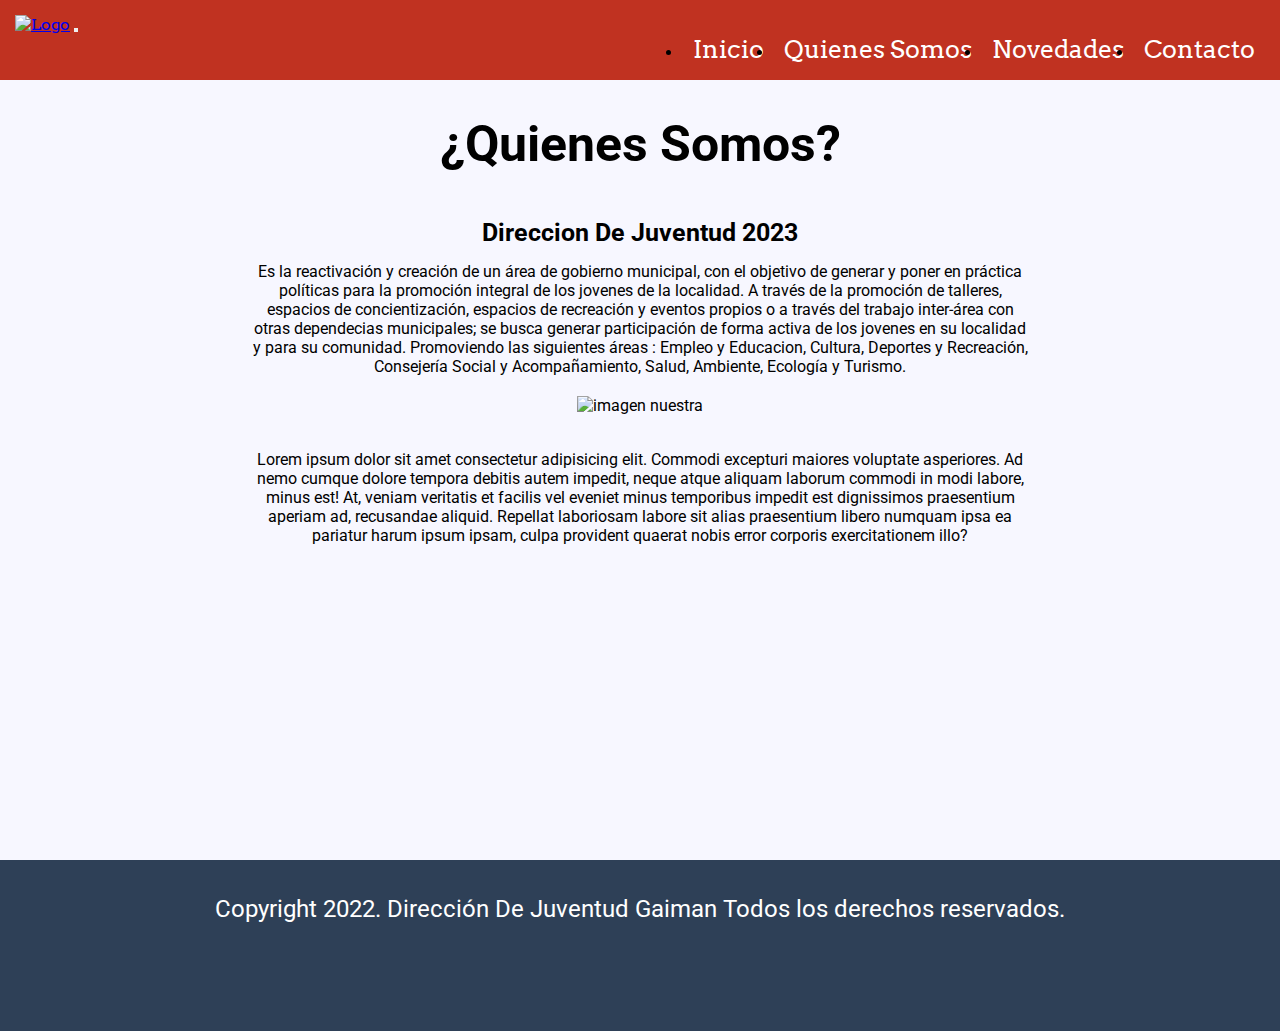
==== quienesSomos.html @ 2bd6c7e0 "Agregue las paginas con su contenido, sass y tambien algunas cosas de bootstrap" ====
<!DOCTYPE html>
<html lang="en">

<head>
    <meta charset="UTF-8">
    <meta http-equiv="X-UA-Compatible" content="IE=edge">
    <meta name="viewport" content="width=device-width, initial-scale=1.0">
    <script src="https://kit.fontawesome.com/2ff08557b7.js" crossorigin="anonymous"></script>
    <link href="https://cdn.jsdelivr.net/npm/bootstrap@5.2.2/dist/css/bootstrap.min.css" rel="stylesheet"
        integrity="sha384-Zenh87qX5JnK2Jl0vWa8Ck2rdkQ2Bzep5IDxbcnCeuOxjzrPF/et3URy9Bv1WTRi" crossorigin="anonymous">
    <link rel="stylesheet" href="./css/estilo.css">
    <title>Quienes Somos | Juventud Gaiman</title>
</head>

<body>
    <header>
        <nav class="navbar navbar-expand-lg ">
            <div class="container-fluid">
                <a href="./index.html"></a>

                <a class="navbar-brand" href="./index.html"> <img src="https://dummyimage.com/100x100/000/fff"
                        alt="Logo"></a>
                <button class="navbar-toggler" type="button" data-bs-toggle="collapse"
                    data-bs-target="#navbarSupportedContent" aria-controls="navbarSupportedContent"
                    aria-expanded="false" aria-label="Toggle navigation">
                    <span class="navbar-toggler-icon"></span>
                </button>
                <div class="collapse navbar-collapse" id="navbarSupportedContent">
                    <ul class="navbar-nav">
                        <li class="nav-item">
                            <a href="./index.html">Inicio</a>
                        </li>
                        <li class="nav-item">
                            <a href="./quienesSomos.html">Quienes Somos</a>
                        </li>
                        <li class="nav-item">
                            <a href="./novedades.html">Novedades</a>
                        </li>
                        <li class="nav-item">
                            <a href="./contacto.html">Contacto</a>
                        </li>
                    </ul>
                </div>
            </div>
        </nav>
    </header>
    <main class="main-quienesSomos">
        <div class="contenedorQuienesSomos">
            <div class="textoPrincipal">
                <h1 class="tituloPrincipal">¿Quienes Somos?</h1>
            </div>

            <div class="contenidoQuienesSomos">
                <h2>Direccion De Juventud 2023</h2>
                <p>Es la reactivación y creación de un área de gobierno municipal, con el objetivo
                    de generar y poner en práctica políticas para la promoción integral de los jovenes de la
                    localidad.

                    A través de la promoción de talleres, espacios de concientización, espacios de recreación y eventos
                    propios o a través del trabajo inter-área con otras dependecias municipales; se busca generar
                    participación de forma activa de los jovenes en su localidad y para su comunidad.
                    Promoviendo las siguientes áreas : Empleo y Educacion, Cultura, Deportes y Recreación,
                    Consejería Social y Acompañamiento, Salud, Ambiente, Ecología y Turismo.
                </p>
                <div class="contenidoImagen">
                    <img src="https://dummyimage.com/300x300/000/fff" alt="imagen nuestra">
                </div>

                <p>Lorem ipsum dolor sit amet consectetur adipisicing elit. Commodi excepturi maiores voluptate
                    asperiores. Ad nemo cumque dolore tempora debitis autem impedit, neque atque aliquam laborum commodi
                    in modi labore, minus est! At, veniam veritatis et facilis vel eveniet minus temporibus impedit est
                    dignissimos praesentium aperiam ad, recusandae aliquid. Repellat laboriosam labore sit alias
                    praesentium libero numquam ipsa ea pariatur harum ipsum ipsam, culpa provident quaerat nobis error
                    corporis exercitationem illo?</p>
            </div>

        </div>


    </main>

    <!-- Poner imagenes de las redes sociales -->
    <footer>
        <p>Copyright 2022. Dirección De Juventud Gaiman Todos los derechos reservados.</p>
        <nav>
            <ul>
                <li><a href="https://www.instagram.com/juventudgaiman2022/?hl=es"><i
                            class="fa-brands fa-instagram"></i></a></li>
                <li><a href="#"><i class="fa-brands fa-twitter"></i></a></li>
                <li><a href="#"><i class="fa-brands fa-facebook"></i></a></li>
            </ul>
        </nav>
    </footer>
    <script src="https://cdn.jsdelivr.net/npm/bootstrap@5.2.2/dist/js/bootstrap.bundle.min.js"
        integrity="sha384-OERcA2EqjJCMA+/3y+gxIOqMEjwtxJY7qPCqsdltbNJuaOe923+mo//f6V8Qbsw3"
        crossorigin="anonymous"></script>
</body>

</html>
---- css/estilo.css ----
@import url("https://fonts.googleapis.com/css2?family=Roboto:wght@400;500&display=swap");
@import url("https://fonts.googleapis.com/css2?family=Arvo:wght@400;700&display=swap");
* {
  margin: 0;
  padding: 0;
  box-sizing: border-box; }

body {
  font-family: 'Roboto', sans-serif;
  background-color: #F7F7FF; }

main {
  min-height: 85vh; }

main .textoPrincipal h1 {
  text-align: center;
  font-size: 50px;
  margin: 35px 0px;
  font-weight: bold; }

header {
  font-family: 'Arvo', serif;
  background-color: #C03221;
  position: sticky;
  top: 0;
  left: 0;
  z-index: 5;
  max-width: 100%;
  padding: 15px; }
  header .navbar-collapse {
    list-style: none;
    display: flex;
    align-items: flex-end;
    justify-content: flex-end; }
    header .navbar-collapse .navbar-nav {
      display: flex; }
      header .navbar-collapse .navbar-nav .nav-item a {
        color: white;
        font-size: 25px;
        margin: 10px;
        text-decoration: none; }
        header .navbar-collapse .navbar-nav .nav-item a:hover {
          font-weight: bold;
          color: #020101 !important; }

.main-contacto .contenedorContacto {
  display: flex;
  flex-wrap: wrap;
  flex-direction: column;
  width: 100%;
  height: 100%;
  align-content: center;
  justify-content: space-around;
  align-items: center; }
  .main-contacto .contenedorContacto .textoPrincipal h3 {
    text-align: center;
    font-size: 20px; }
  .main-contacto .contenedorContacto .ubicacion {
    margin: 30px 0px;
    min-width: 90vh; }
    .main-contacto .contenedorContacto .ubicacion h2 {
      text-align: center;
      font-size: 25px; }
    .main-contacto .contenedorContacto .ubicacion p {
      font-size: 18px;
      text-align: center; }
    .main-contacto .contenedorContacto .ubicacion iframe {
      margin-top: 15px;
      width: 100%;
      border-radius: 2%; }
  .main-contacto .contenedorContacto .contenido {
    display: flex;
    align-items: center;
    flex-direction: column; }
    .main-contacto .contenedorContacto .contenido h3 {
      text-align: center;
      font-size: 30px;
      margin: 15px 0px; }
    .main-contacto .contenedorContacto .contenido a {
      text-align: center;
      font-size: 20px;
      text-decoration: none;
      background-color: #C03221;
      padding: 15px;
      color: white;
      border-radius: 5%; }
      .main-contacto .contenedorContacto .contenido a:hover {
        background-color: black; }

.main-index .contenedorInicio {
  margin: 20px 0px;
  display: flex;
  justify-content: space-evenly; }
  .main-index .contenedorInicio .seccion1 {
    display: flex;
    flex-direction: column;
    align-items: center; }
    .main-index .contenedorInicio .seccion1 img {
      border-radius: 5%; }
      .main-index .contenedorInicio .seccion1 img:hover {
        transform: scale(1.1) translate(5px, 5px);
        transition: .3s;
        border-radius: 5%; }
    .main-index .contenedorInicio .seccion1 a {
      margin: 20px 0px;
      text-decoration: none;
      color: black;
      font-size: 22px;
      font-weight: bold; }
      .main-index .contenedorInicio .seccion1 a:hover {
        color: white; }
  .main-index .contenedorInicio .seccion2 {
    display: flex;
    flex-direction: column;
    align-items: center; }
    .main-index .contenedorInicio .seccion2 img {
      border-radius: 5%; }
      .main-index .contenedorInicio .seccion2 img:hover {
        transform: scale(1.1) translate(5px, 5px);
        transition: .3s;
        border-radius: 5%; }
    .main-index .contenedorInicio .seccion2 a {
      margin: 20px 0px;
      text-decoration: none;
      color: black;
      font-size: 22px;
      font-weight: bold; }
      .main-index .contenedorInicio .seccion2 a:hover {
        color: white; }
  .main-index .contenedorInicio .seccion3 {
    display: flex;
    flex-direction: column;
    align-items: center; }
    .main-index .contenedorInicio .seccion3 img {
      border-radius: 5%; }
      .main-index .contenedorInicio .seccion3 img:hover {
        transform: scale(1.1) translate(5px, 5px);
        transition: .3s;
        border-radius: 5%; }
    .main-index .contenedorInicio .seccion3 a {
      margin: 20px 0px;
      text-decoration: none;
      color: black;
      font-size: 22px;
      font-weight: bold; }
      .main-index .contenedorInicio .seccion3 a:hover {
        color: white; }

.main-quienesSomos .contenedorQuienesSomos {
  display: flex;
  flex-direction: column;
  align-items: center; }
  .main-quienesSomos .contenedorQuienesSomos .contenidoQuienesSomos {
    max-width: 800px;
    border-radius: 5%;
    padding: 10px;
    margin-bottom: 15px; }
    .main-quienesSomos .contenedorQuienesSomos .contenidoQuienesSomos h4 {
      text-align: center;
      margin-top: 10px; }
    .main-quienesSomos .contenedorQuienesSomos .contenidoQuienesSomos h2 {
      text-align: center;
      font-size: 25px; }
    .main-quienesSomos .contenedorQuienesSomos .contenidoQuienesSomos p {
      text-align: center;
      margin-top: 15px; }
    .main-quienesSomos .contenedorQuienesSomos .contenidoQuienesSomos .contenidoImagen {
      display: flex;
      justify-content: center; }
      .main-quienesSomos .contenedorQuienesSomos .contenidoQuienesSomos .contenidoImagen img {
        margin: 20px 0px; }

.main-novedades .grid-container {
  display: grid;
  grid-template-columns: repeat(2, 1fr);
  align-items: center;
  justify-items: center; }
  .main-novedades .grid-container .card {
    margin: 15px 0px; }

footer {
  background-color: #2E4057;
  height: 100%;
  max-width: 100%;
  padding: 20px;
  margin-top: 15px; }
  footer p {
    color: #ffffff;
    text-align: center;
    font-size: 24px;
    margin-bottom: 0;
    margin-top: 15px;
    text-decoration: none; }
  footer ul {
    display: flex;
    width: 100%;
    margin: 15px auto;
    justify-content: center;
    list-style: none;
    align-items: center; }
    footer ul .fa-brands {
      font-size: 50px;
      margin: 0px 8px; }
    footer ul .fa-facebook {
      color: #66A182; }
    footer ul .fa-twitter {
      color: #0f0f0f; }
    footer ul .fa-instagram {
      color: #e2e2e2; }

@media (max-width: 900px) {
  header .navbar-collapse {
    justify-content: flex-start; } }

@media (max-width: 567px) {
  .main-novedades .grid-container {
    grid-template-columns: repeat(1, 1fr); } }
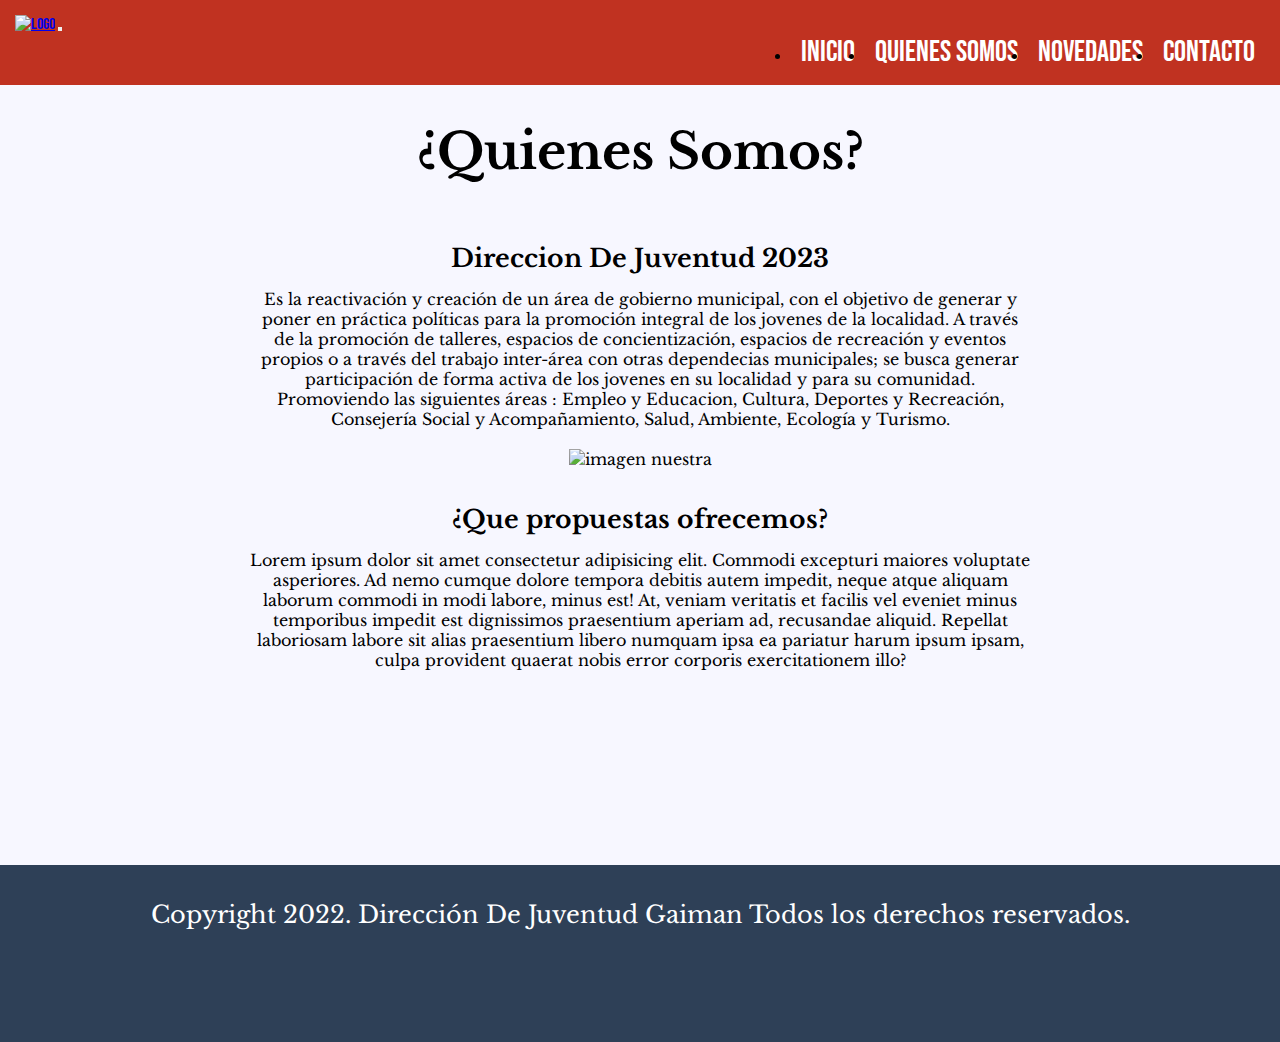
==== commit 52b63e86: "Agregue secciones de proyectos para cuando coloque a futuro los proyectos que realicemos." ====
--- a/quienesSomos.html
+++ b/quienesSomos.html
@@ -66,6 +66,8 @@
                     <img src="https://dummyimage.com/300x300/000/fff" alt="imagen nuestra">
                 </div>
 
+                <h2>¿Que propuestas ofrecemos?</h2>
+
                 <p>Lorem ipsum dolor sit amet consectetur adipisicing elit. Commodi excepturi maiores voluptate
                     asperiores. Ad nemo cumque dolore tempora debitis autem impedit, neque atque aliquam laborum commodi
                     in modi labore, minus est! At, veniam veritatis et facilis vel eveniet minus temporibus impedit est
--- a/css/estilo.css
+++ b/css/estilo.css
@@ -1,12 +1,13 @@
 @import url("https://fonts.googleapis.com/css2?family=Roboto:wght@400;500&display=swap");
-@import url("https://fonts.googleapis.com/css2?family=Arvo:wght@400;700&display=swap");
+@import url("https://fonts.googleapis.com/css2?family=Bebas+Neue&display=swap");
+@import url("https://fonts.googleapis.com/css2?family=Libre+Baskerville&display=swap");
 * {
   margin: 0;
   padding: 0;
   box-sizing: border-box; }
 
 body {
-  font-family: 'Roboto', sans-serif;
+  font-family: 'Libre Baskerville', serif;
   background-color: #F7F7FF; }
 
 main {
@@ -19,7 +20,7 @@
   font-weight: bold; }
 
 header {
-  font-family: 'Arvo', serif;
+  font-family: 'Bebas Neue', cursive;
   background-color: #C03221;
   position: sticky;
   top: 0;
@@ -36,7 +37,7 @@
       display: flex; }
       header .navbar-collapse .navbar-nav .nav-item a {
         color: white;
-        font-size: 25px;
+        font-size: 30px;
         margin: 10px;
         text-decoration: none; }
         header .navbar-collapse .navbar-nav .nav-item a:hover {
@@ -108,7 +109,7 @@
       font-size: 22px;
       font-weight: bold; }
       .main-index .contenedorInicio .seccion1 a:hover {
-        color: white; }
+        color: #C03221; }
   .main-index .contenedorInicio .seccion2 {
     display: flex;
     flex-direction: column;
@@ -126,7 +127,7 @@
       font-size: 22px;
       font-weight: bold; }
       .main-index .contenedorInicio .seccion2 a:hover {
-        color: white; }
+        color: #C03221; }
   .main-index .contenedorInicio .seccion3 {
     display: flex;
     flex-direction: column;
@@ -144,7 +145,7 @@
       font-size: 22px;
       font-weight: bold; }
       .main-index .contenedorInicio .seccion3 a:hover {
-        color: white; }
+        color: #C03221; }
 
 .main-quienesSomos .contenedorQuienesSomos {
   display: flex;
@@ -160,7 +161,8 @@
       margin-top: 10px; }
     .main-quienesSomos .contenedorQuienesSomos .contenidoQuienesSomos h2 {
       text-align: center;
-      font-size: 25px; }
+      font-size: 25px;
+      margin: 15px 0px; }
     .main-quienesSomos .contenedorQuienesSomos .contenidoQuienesSomos p {
       text-align: center;
       margin-top: 15px; }
@@ -176,7 +178,32 @@
   align-items: center;
   justify-items: center; }
   .main-novedades .grid-container .card {
-    margin: 15px 0px; }
+    margin: 15px 0px;
+    border: none;
+    border-radius: 5%;
+    background-color: burlywood; }
+    .main-novedades .grid-container .card .card-body {
+      display: flex;
+      flex-direction: column;
+      justify-content: center; }
+      .main-novedades .grid-container .card .card-body a {
+        background-color: black;
+        color: white;
+        padding: 15px; }
+        .main-novedades .grid-container .card .card-body a:hover {
+          background-color: white;
+          color: black; }
+
+.main-proyecto1 .contenedorProyecto {
+  display: flex;
+  flex-direction: column;
+  align-items: center; }
+  .main-proyecto1 .contenedorProyecto .contenidoProyecto {
+    display: flex;
+    flex-direction: column;
+    justify-content: center;
+    max-width: 800px;
+    margin-bottom: 15px; }
 
 footer {
   background-color: #2E4057;
@@ -214,4 +241,9 @@
 
 @media (max-width: 567px) {
   .main-novedades .grid-container {
-    grid-template-columns: repeat(1, 1fr); } }
+    grid-template-columns: repeat(1, 1fr); }
+  .textoPrincipal .tituloPrincipal {
+    font-size: 30px;
+    text-align: center; }
+  .main-index .contenedorInicio {
+    flex-wrap: wrap; } }
